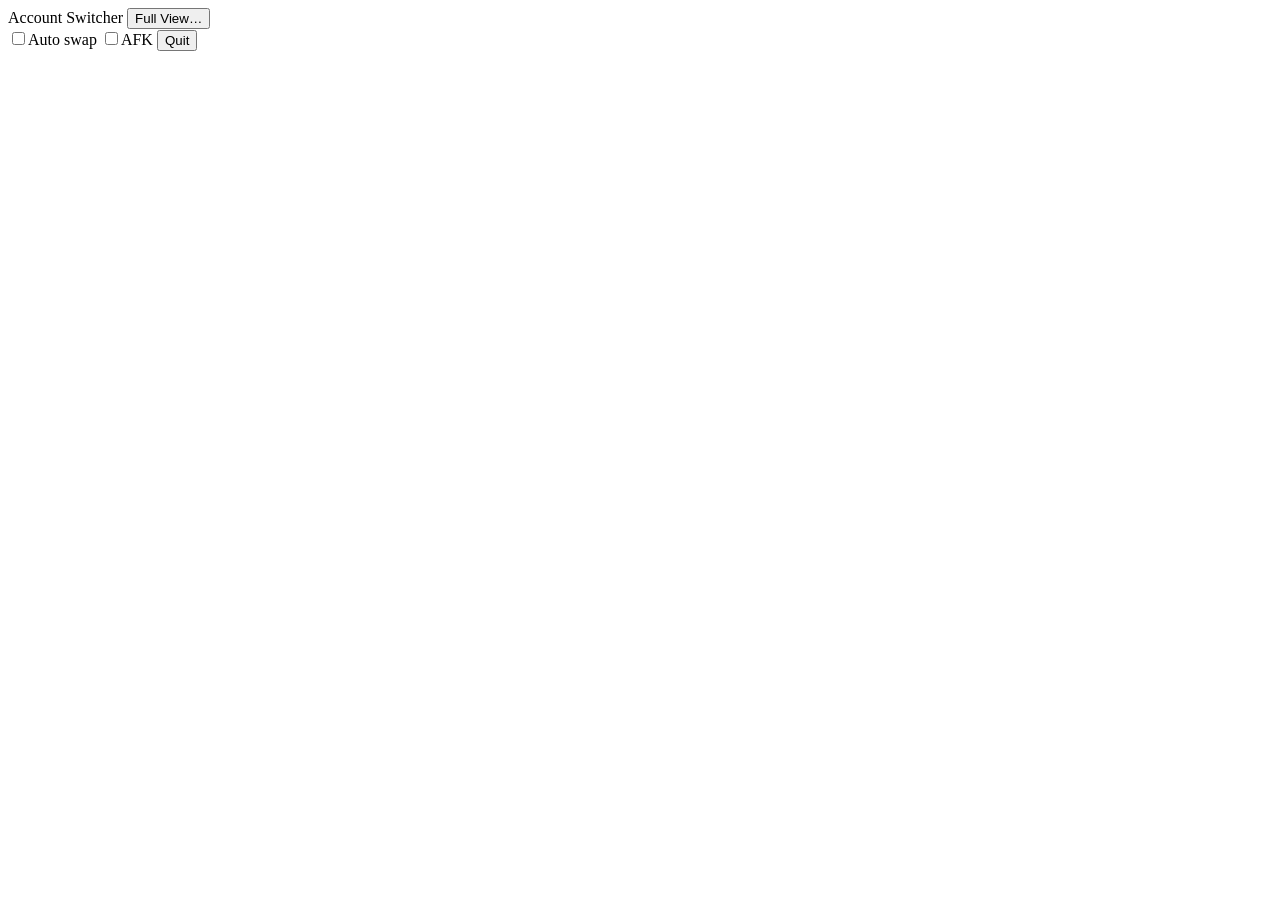
==== account_switcher/static/menu.html @ b2808b0e "macOS menu bar app; one installer/updater for Windows and macOS macOS: - Menu bar app (macos_app.py," ====
<!doctype html>
<html lang="en">
<head>
<meta charset="utf-8">
<meta name="viewport" content="width=device-width, initial-scale=1">
<meta name="color-scheme" content="light dark">
<title>Account Switcher</title>
<link rel="stylesheet" href="/menu.css">
</head>
<body>
<header>
  <span class="title">Account Switcher</span>
  <button id="full" class="link" type="button">Full View…</button>
</header>
<main id="list" aria-live="polite"></main>
<footer>
  <label class="switch"><input id="auto" type="checkbox"><span class="track"></span>Auto swap</label>
  <label class="switch"><input id="afk" type="checkbox"><span class="track"></span>AFK</label>
  <button id="quit" class="link quiet" type="button">Quit</button>
</footer>
<script src="/menu.js"></script>
</body>
</html>
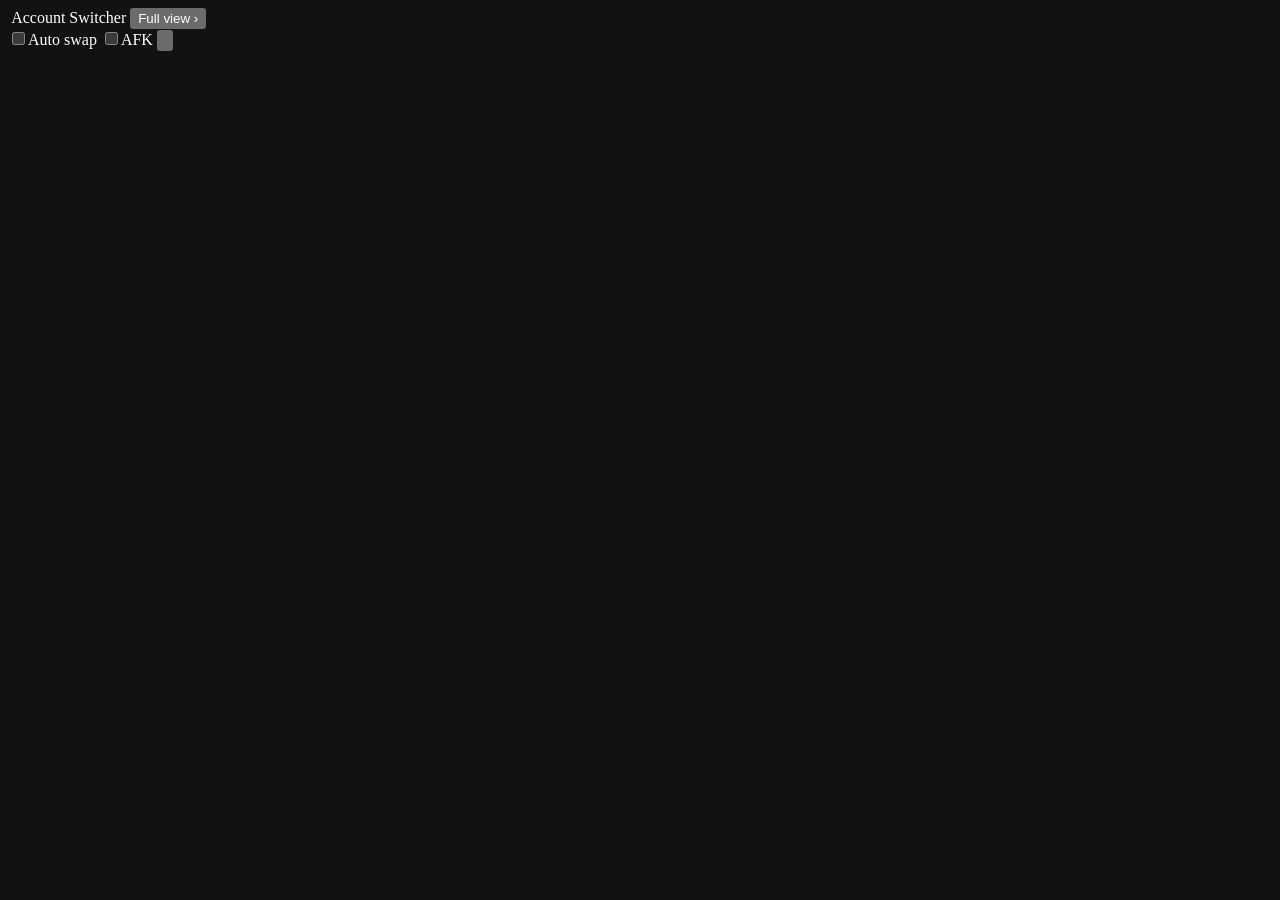
==== commit c24574fb: "macOS panel in the Windows tray design; near-live usage that adapts to rate limits - The menu bar pa" ====
--- a/account_switcher/static/menu.html
+++ b/account_switcher/static/menu.html
@@ -3,20 +3,23 @@
 <head>
 <meta charset="utf-8">
 <meta name="viewport" content="width=device-width, initial-scale=1">
-<meta name="color-scheme" content="light dark">
+<meta name="color-scheme" content="dark">
 <title>Account Switcher</title>
 <link rel="stylesheet" href="/menu.css">
 </head>
 <body>
 <header>
+  <img class="mark" src="/assets/switcher.png" alt="">
   <span class="title">Account Switcher</span>
-  <button id="full" class="link" type="button">Full View…</button>
+  <button id="full" class="pill" type="button">Full view <span aria-hidden="true">›</span></button>
 </header>
 <main id="list" aria-live="polite"></main>
 <footer>
-  <label class="switch"><input id="auto" type="checkbox"><span class="track"></span>Auto swap</label>
-  <label class="switch"><input id="afk" type="checkbox"><span class="track"></span>AFK</label>
-  <button id="quit" class="link quiet" type="button">Quit</button>
+  <label class="switch"><input id="auto" type="checkbox"><span class="knob"></span>Auto swap</label>
+  <label class="switch"><input id="afk" type="checkbox"><span class="knob"></span>AFK</label>
+  <button id="quit" class="icon-btn" type="button" title="Quit Account Switcher" aria-label="Quit">
+    <svg viewBox="0 0 16 16" aria-hidden="true"><path d="M5.2 3.8a5.5 5.5 0 1 0 5.6 0" /><path d="M8 1.6v6" /></svg>
+  </button>
 </footer>
 <script src="/menu.js"></script>
 </body>
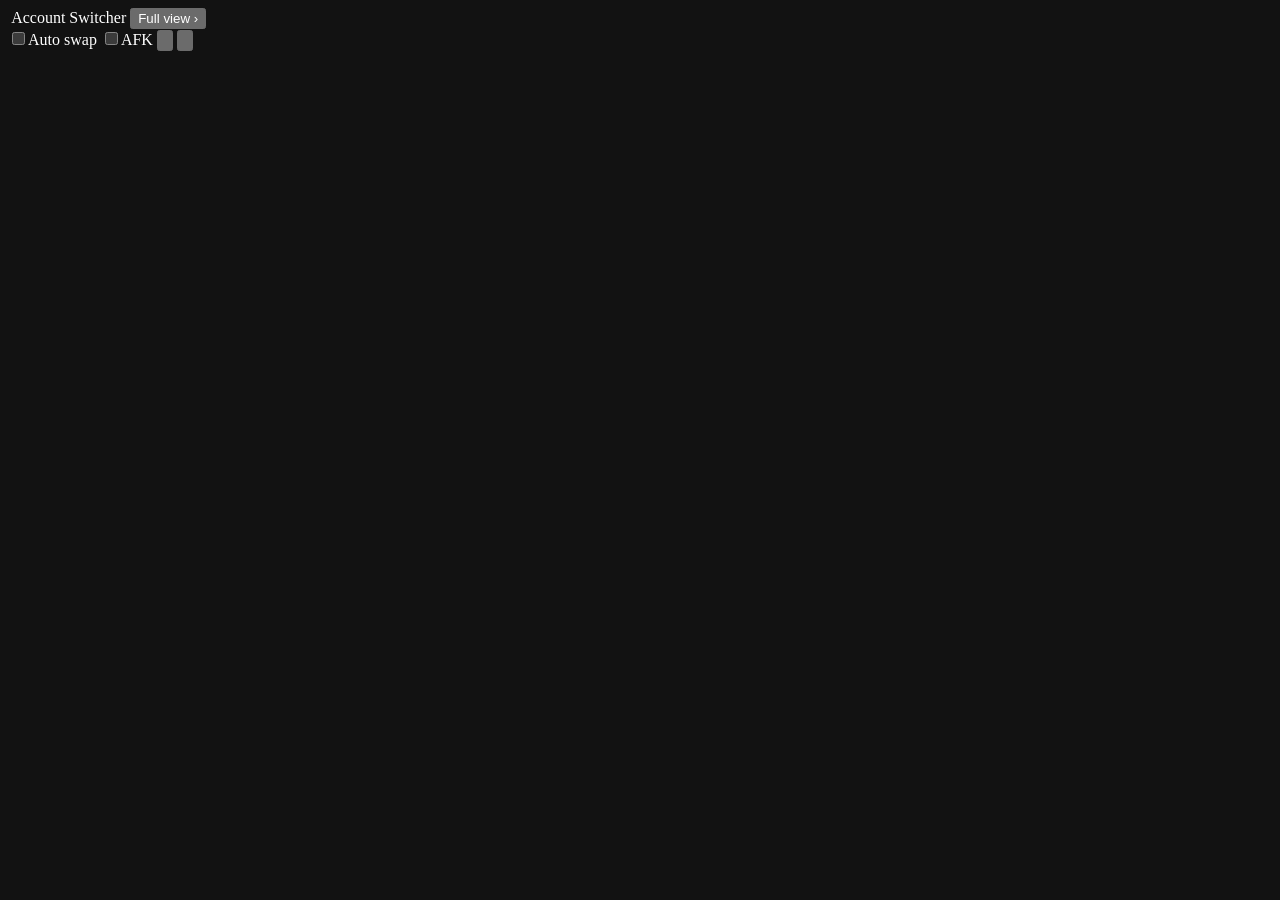
==== commit 1d0831f0: "Compact panel: only the accounts in use, next to the power button A button left of the power button " ====
--- a/account_switcher/static/menu.html
+++ b/account_switcher/static/menu.html
@@ -17,6 +17,9 @@
 <footer>
   <label class="switch"><input id="auto" type="checkbox"><span class="knob"></span>Auto swap</label>
   <label class="switch"><input id="afk" type="checkbox"><span class="knob"></span>AFK</label>
+  <button id="size" class="icon-btn" type="button" title="Compact: only the accounts in use" aria-label="Compact">
+    <svg viewBox="0 0 16 16" aria-hidden="true"><path id="size-icon" d="M2.5 6H6V2.5M13.5 6H10V2.5M2.5 10H6v3.5M13.5 10H10v3.5" /></svg>
+  </button>
   <button id="quit" class="icon-btn" type="button" title="Quit Account Switcher" aria-label="Quit">
     <svg viewBox="0 0 16 16" aria-hidden="true"><path d="M5.2 3.8a5.5 5.5 0 1 0 5.6 0" /><path d="M8 1.6v6" /></svg>
   </button>
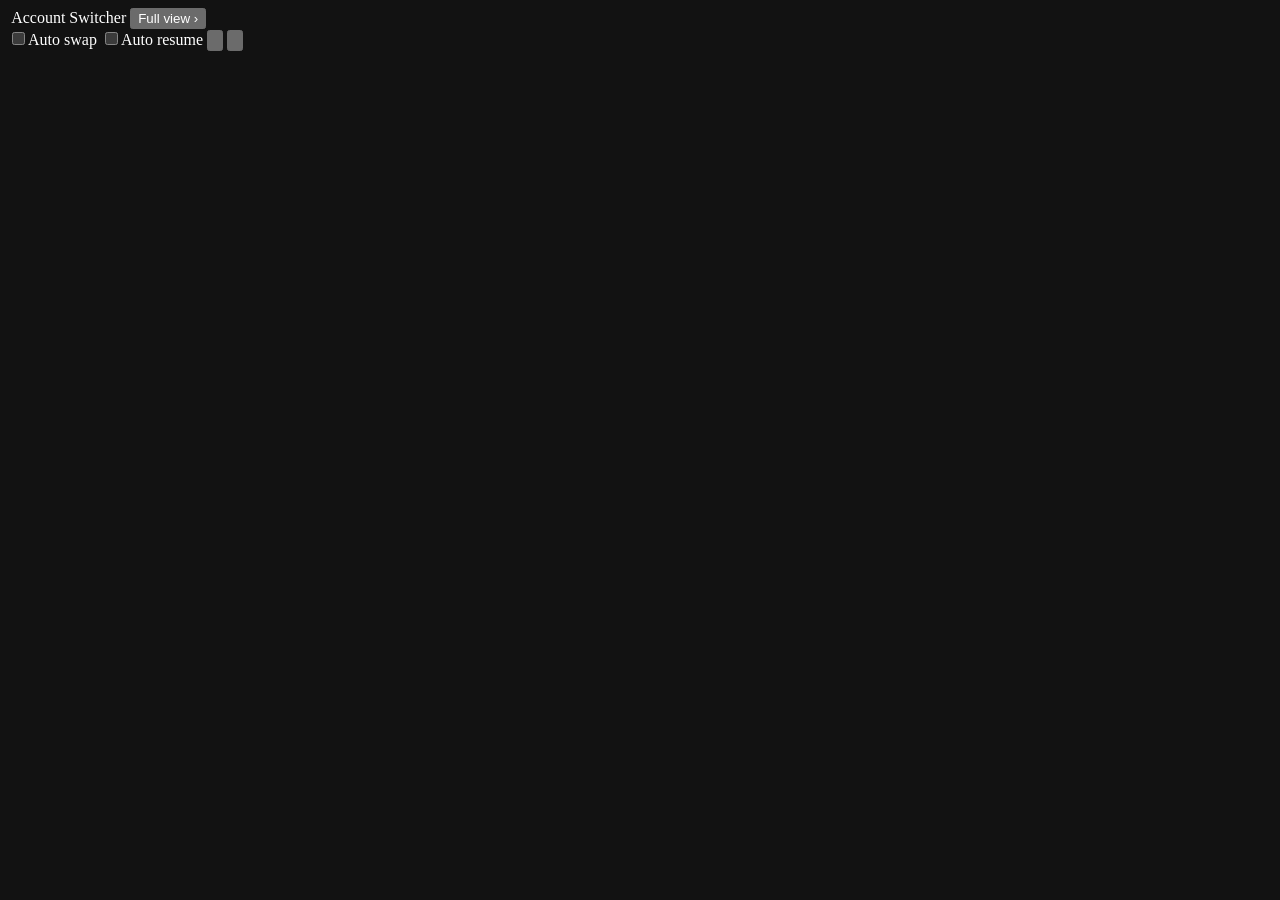
==== commit b1221a81: "Panel and full view polish; AFK is now Auto resume - Compact panel: hiding it turns compact off, so " ====
--- a/account_switcher/static/menu.html
+++ b/account_switcher/static/menu.html
@@ -11,12 +11,15 @@
 <header>
   <img class="mark" src="/assets/switcher.png" alt="">
   <span class="title">Account Switcher</span>
+  <button id="pop" class="icon-btn" type="button" title="Pop out" aria-label="Pop out" hidden>
+    <svg viewBox="0 0 16 16" aria-hidden="true"><path d="M8.5 2.5h5v5M13.5 2.5 7.5 8.5M11.5 9.5v3.5a.5.5 0 0 1-.5.5H3a.5.5 0 0 1-.5-.5V5a.5.5 0 0 1 .5-.5h3.5" /></svg>
+  </button>
   <button id="full" class="pill" type="button">Full view <span aria-hidden="true">›</span></button>
 </header>
 <main id="list" aria-live="polite"></main>
 <footer>
   <label class="switch"><input id="auto" type="checkbox"><span class="knob"></span>Auto swap</label>
-  <label class="switch"><input id="afk" type="checkbox"><span class="knob"></span>AFK</label>
+  <label class="switch"><input id="afk" type="checkbox"><span class="knob"></span>Auto resume</label>
   <button id="size" class="icon-btn" type="button" title="Compact: only the accounts in use" aria-label="Compact">
     <svg viewBox="0 0 16 16" aria-hidden="true"><path id="size-icon" d="M2.5 6H6V2.5M13.5 6H10V2.5M2.5 10H6v3.5M13.5 10H10v3.5" /></svg>
   </button>
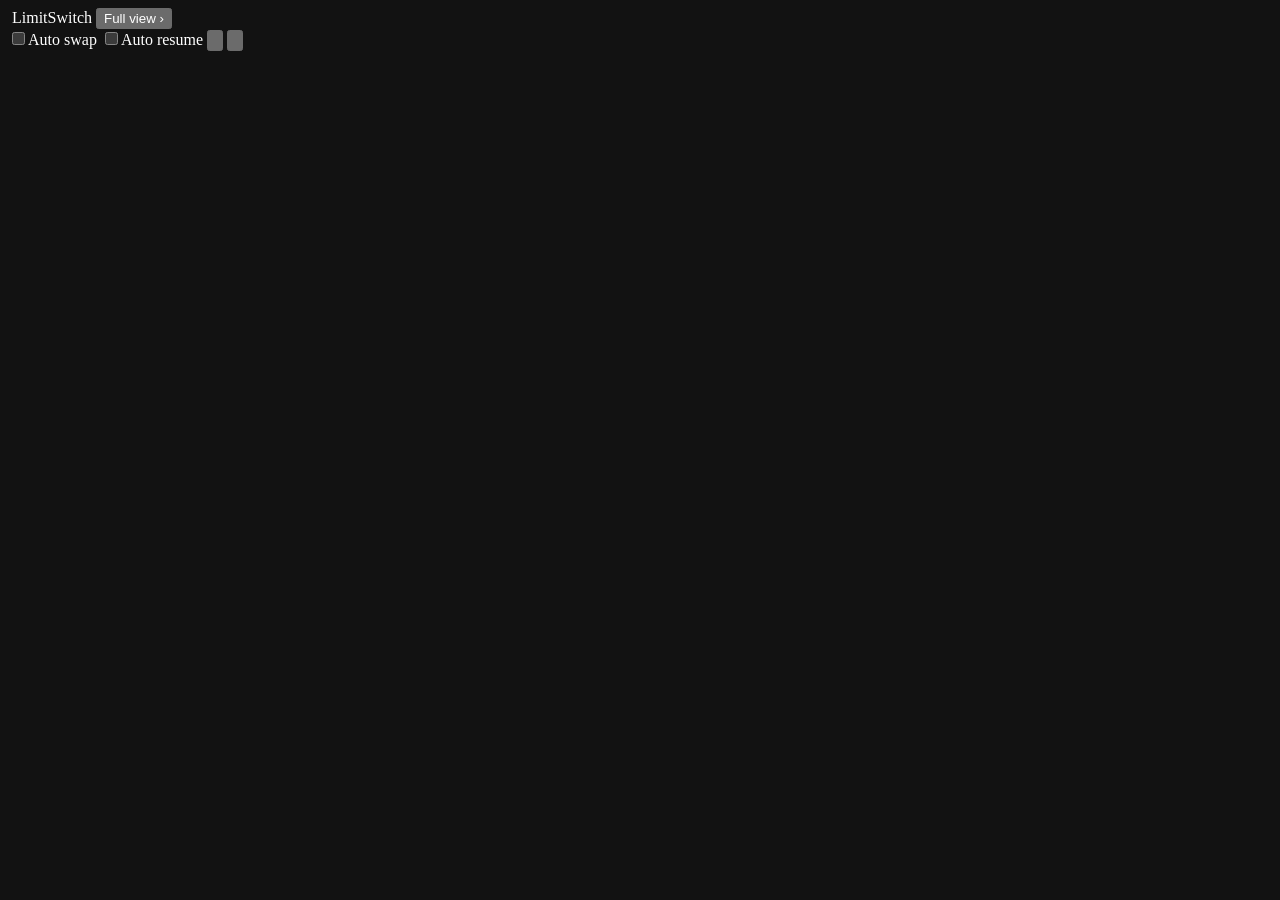
==== commit ad544d67: "Rebrand to LimitSwitch with a gauge icon; Windows Setup.exe (Inno Setup) replaces the zip and instal" ====
--- a/account_switcher/static/menu.html
+++ b/account_switcher/static/menu.html
@@ -4,13 +4,13 @@
 <meta charset="utf-8">
 <meta name="viewport" content="width=device-width, initial-scale=1">
 <meta name="color-scheme" content="dark">
-<title>Account Switcher</title>
+<title>LimitSwitch</title>
 <link rel="stylesheet" href="/menu.css">
 </head>
 <body>
 <header>
   <img class="mark" src="/assets/switcher.png" alt="">
-  <span class="title">Account Switcher</span>
+  <span class="title">LimitSwitch</span>
   <button id="pop" class="icon-btn" type="button" title="Pop out" aria-label="Pop out" hidden>
     <svg viewBox="0 0 16 16" aria-hidden="true"><path d="M8.5 2.5h5v5M13.5 2.5 7.5 8.5M11.5 9.5v3.5a.5.5 0 0 1-.5.5H3a.5.5 0 0 1-.5-.5V5a.5.5 0 0 1 .5-.5h3.5" /></svg>
   </button>
@@ -23,7 +23,7 @@
   <button id="size" class="icon-btn" type="button" title="Compact: only the accounts in use" aria-label="Compact">
     <svg viewBox="0 0 16 16" aria-hidden="true"><path id="size-icon" d="M2.5 6H6V2.5M13.5 6H10V2.5M2.5 10H6v3.5M13.5 10H10v3.5" /></svg>
   </button>
-  <button id="quit" class="icon-btn" type="button" title="Quit Account Switcher" aria-label="Quit">
+  <button id="quit" class="icon-btn" type="button" title="Quit LimitSwitch" aria-label="Quit">
     <svg viewBox="0 0 16 16" aria-hidden="true"><path d="M5.2 3.8a5.5 5.5 0 1 0 5.6 0" /><path d="M8 1.6v6" /></svg>
   </button>
 </footer>
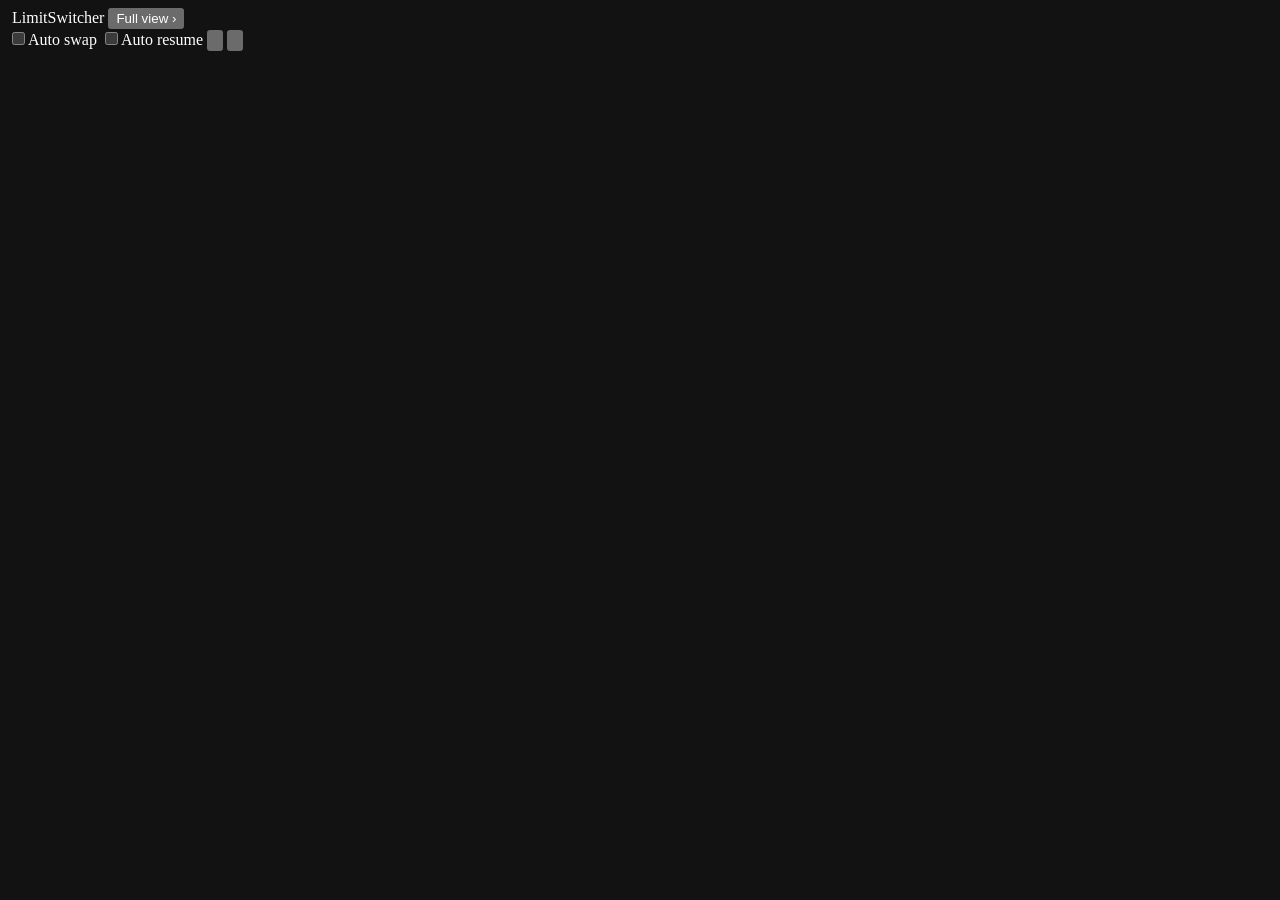
==== commit 7b09e14e: "Rename to LimitSwitcher; macOS panel moves again after detaching and docks back; status line toggle " ====
--- a/account_switcher/static/menu.html
+++ b/account_switcher/static/menu.html
@@ -4,15 +4,15 @@
 <meta charset="utf-8">
 <meta name="viewport" content="width=device-width, initial-scale=1">
 <meta name="color-scheme" content="dark">
-<title>LimitSwitch</title>
+<title>LimitSwitcher</title>
 <link rel="stylesheet" href="/menu.css">
 </head>
 <body>
 <header>
   <img class="mark" src="/assets/switcher.png" alt="">
-  <span class="title">LimitSwitch</span>
-  <button id="pop" class="icon-btn" type="button" title="Pop out" aria-label="Pop out" hidden>
-    <svg viewBox="0 0 16 16" aria-hidden="true"><path d="M8.5 2.5h5v5M13.5 2.5 7.5 8.5M11.5 9.5v3.5a.5.5 0 0 1-.5.5H3a.5.5 0 0 1-.5-.5V5a.5.5 0 0 1 .5-.5h3.5" /></svg>
+  <span class="title">LimitSwitcher</span>
+  <button id="dock" class="icon-btn" type="button" title="Back to the menu bar" aria-label="Back to the menu bar" hidden>
+    <svg viewBox="0 0 16 16" aria-hidden="true"><path d="M2.5 2.5h11" /><path d="M8 13.5V5.5M5 8.5l3-3 3 3" /></svg>
   </button>
   <button id="full" class="pill" type="button">Full view <span aria-hidden="true">›</span></button>
 </header>
@@ -23,7 +23,7 @@
   <button id="size" class="icon-btn" type="button" title="Compact: only the accounts in use" aria-label="Compact">
     <svg viewBox="0 0 16 16" aria-hidden="true"><path id="size-icon" d="M2.5 6H6V2.5M13.5 6H10V2.5M2.5 10H6v3.5M13.5 10H10v3.5" /></svg>
   </button>
-  <button id="quit" class="icon-btn" type="button" title="Quit LimitSwitch" aria-label="Quit">
+  <button id="quit" class="icon-btn" type="button" title="Quit LimitSwitcher" aria-label="Quit">
     <svg viewBox="0 0 16 16" aria-hidden="true"><path d="M5.2 3.8a5.5 5.5 0 1 0 5.6 0" /><path d="M8 1.6v6" /></svg>
   </button>
 </footer>
